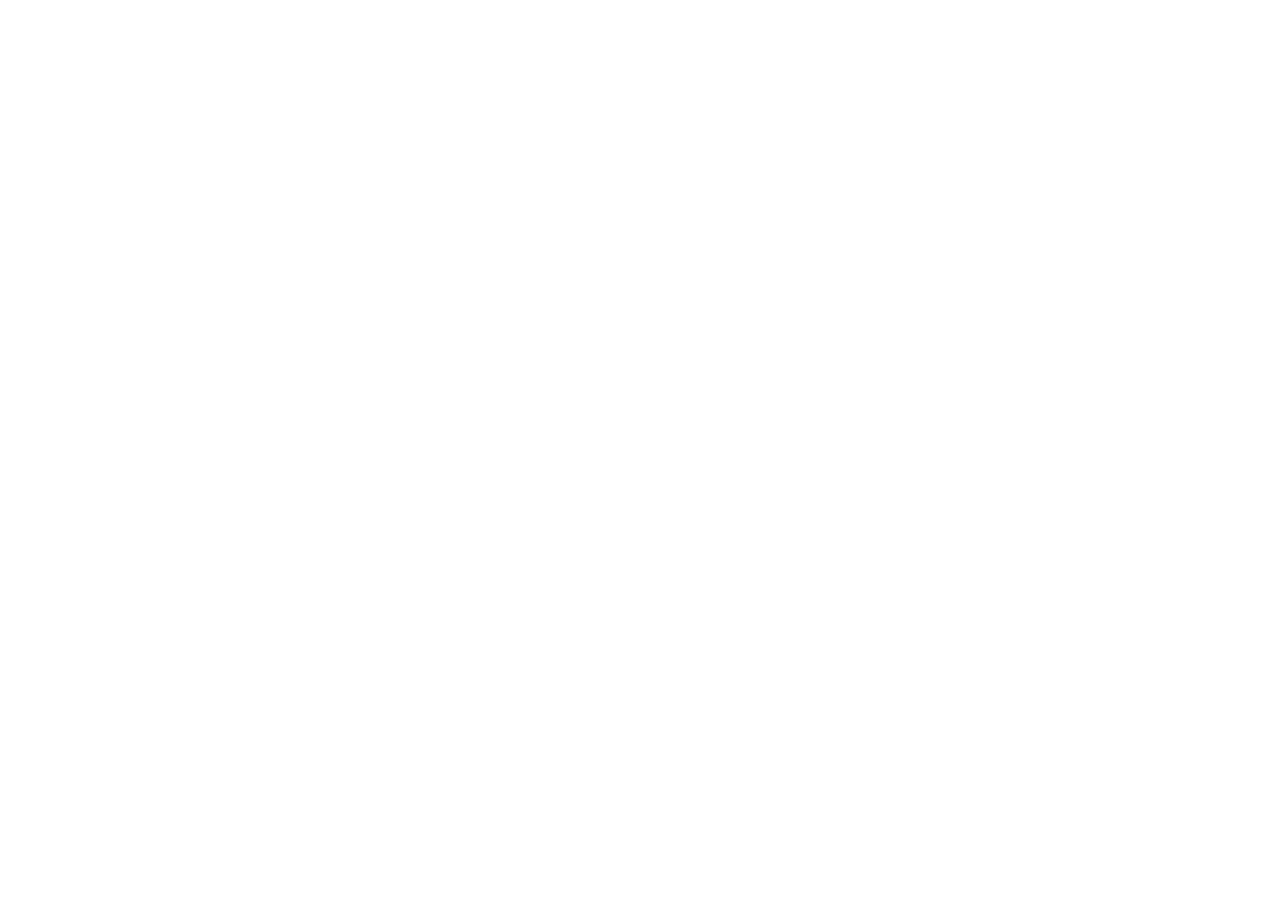
==== index.html @ 16609d95 "create index file" ====
<!DOCTYPE html>
<html lang="en">
<head>
    <meta charset="UTF-8">
    <meta name="viewport" content="width=device-width, initial-scale=1.0">
    <title>Document</title>
</head>
<body>
    
</body>
</html>
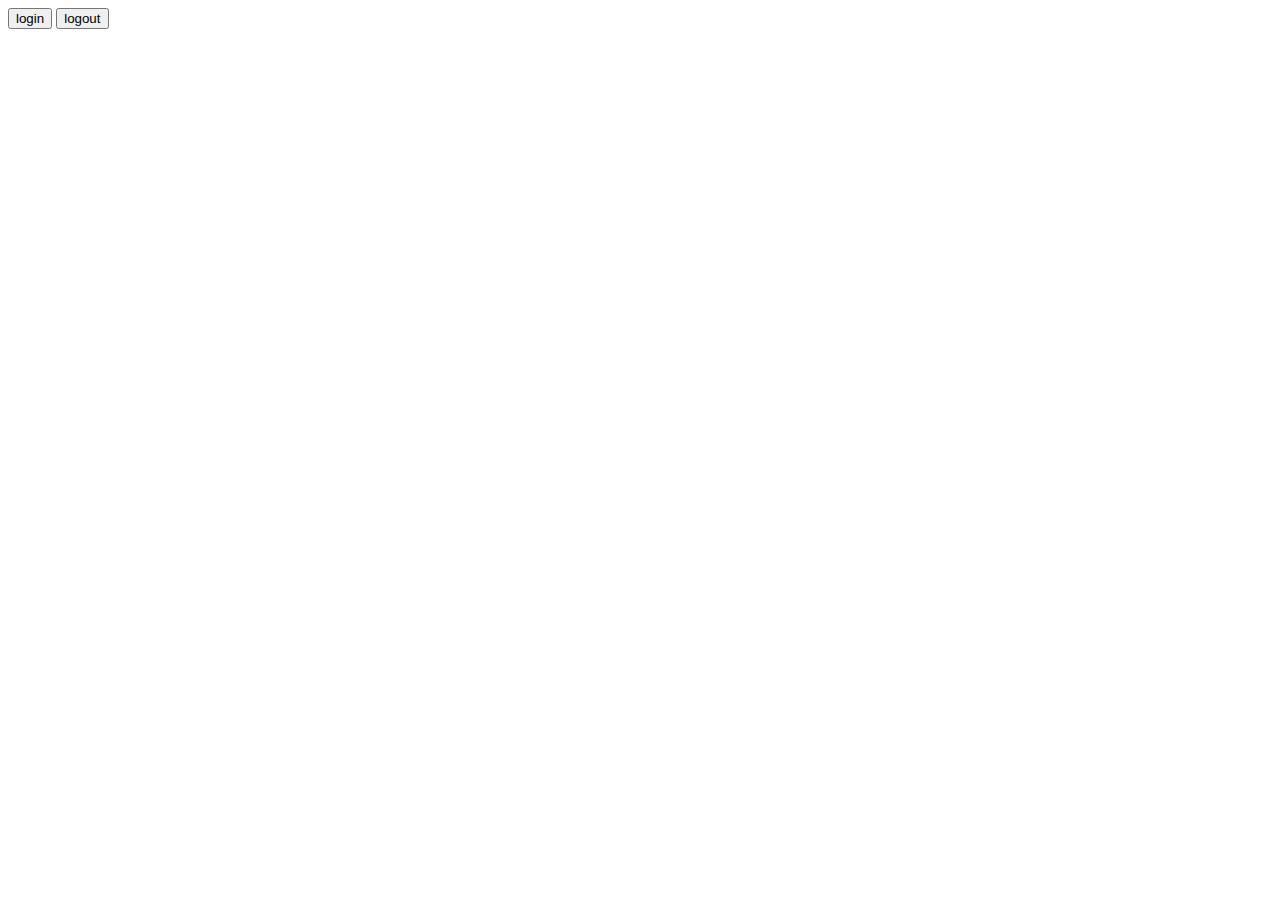
==== commit 4023dbe9: "change the body for todo list" ====
--- a/index.html
+++ b/index.html
@@ -6,6 +6,7 @@
     <title>Document</title>
 </head>
 <body>
-    
+    <button>login</button>
+    <button>logout</button>
 </body>
 </html>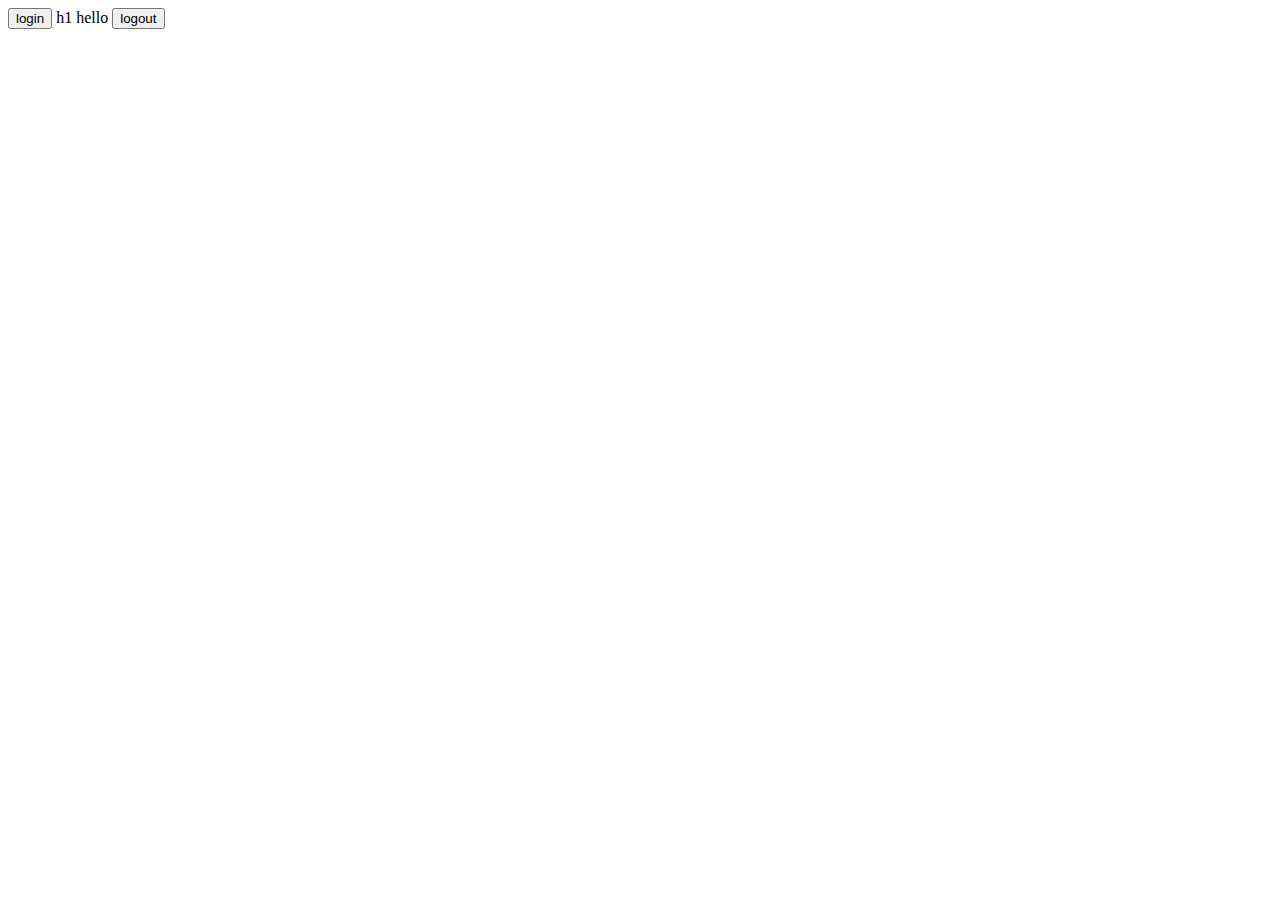
==== commit 51b1e378: "heder for main page" ====
--- a/index.html
+++ b/index.html
@@ -7,6 +7,7 @@
 </head>
 <body>
     <button>login</button>
+    h1 hello
     <button>logout</button>
 </body>
 </html>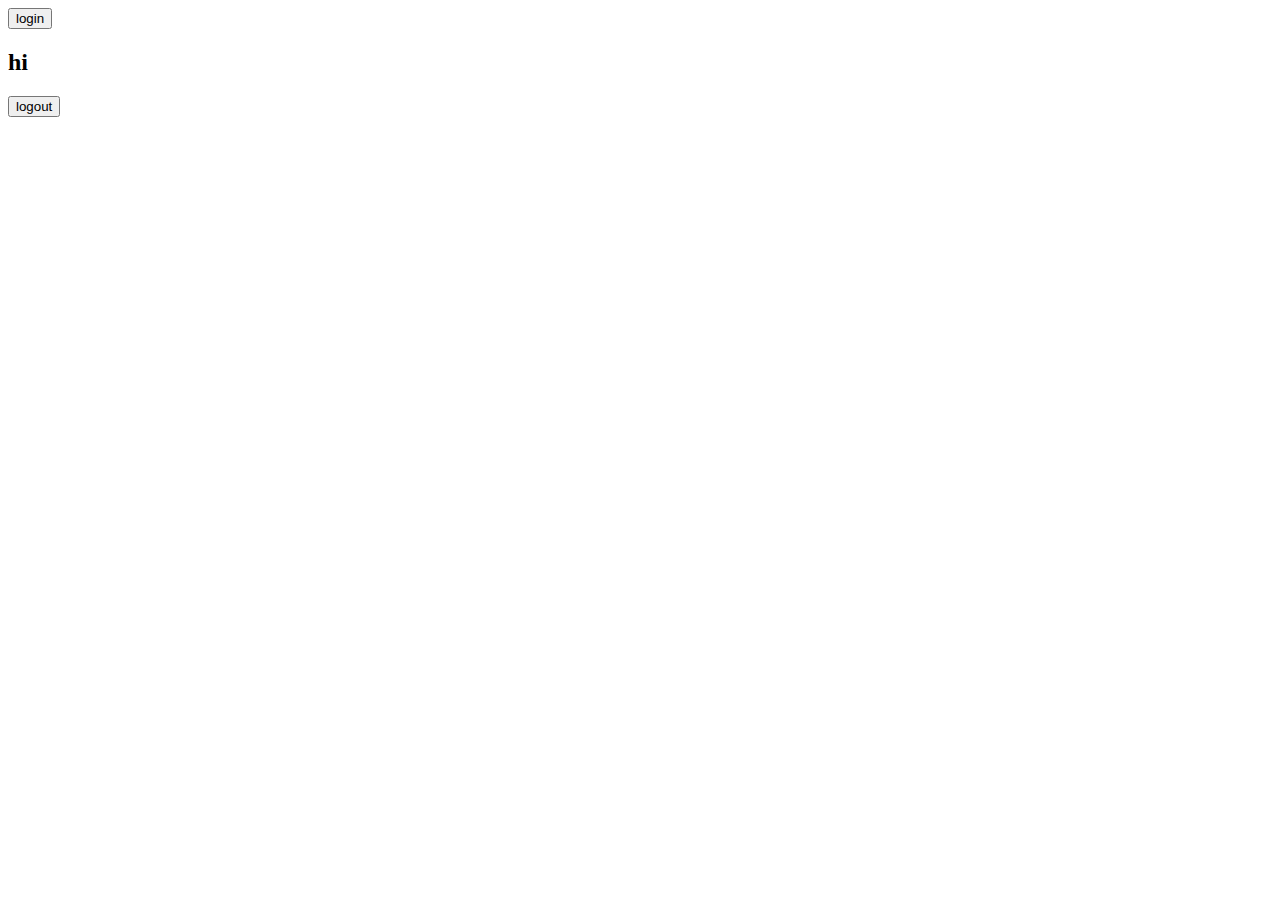
==== commit 3045a76f: "add heder" ====
--- a/index.html
+++ b/index.html
@@ -7,7 +7,7 @@
 </head>
 <body>
     <button>login</button>
-    h1 hello
+    <h2>hi</h2>
     <button>logout</button>
 </body>
 </html>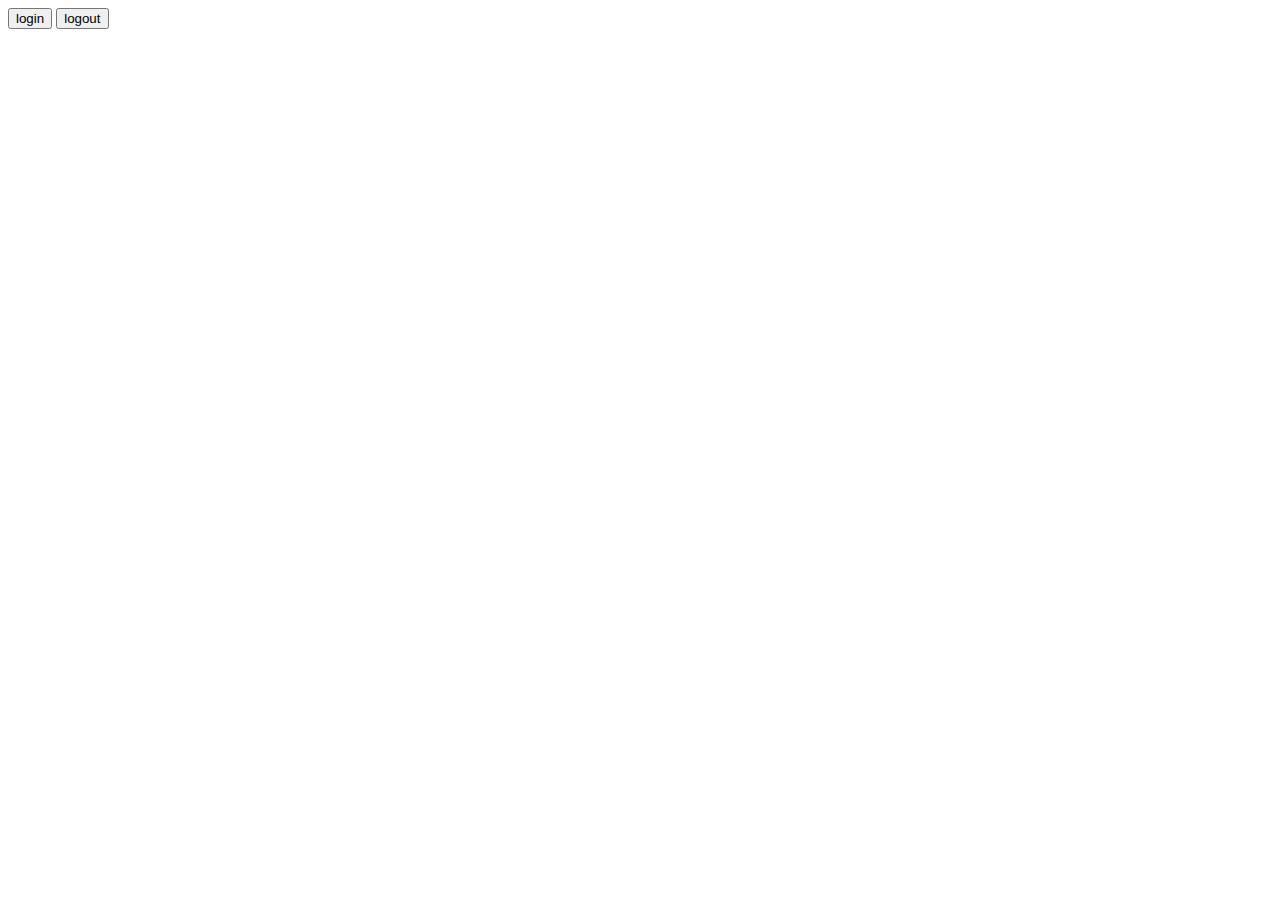
==== commit aa8506c4: "creat ignord file" ====
--- a/index.html
+++ b/index.html
@@ -7,7 +7,6 @@
 </head>
 <body>
     <button>login</button>
-    <h2>hi</h2>
     <button>logout</button>
 </body>
 </html>